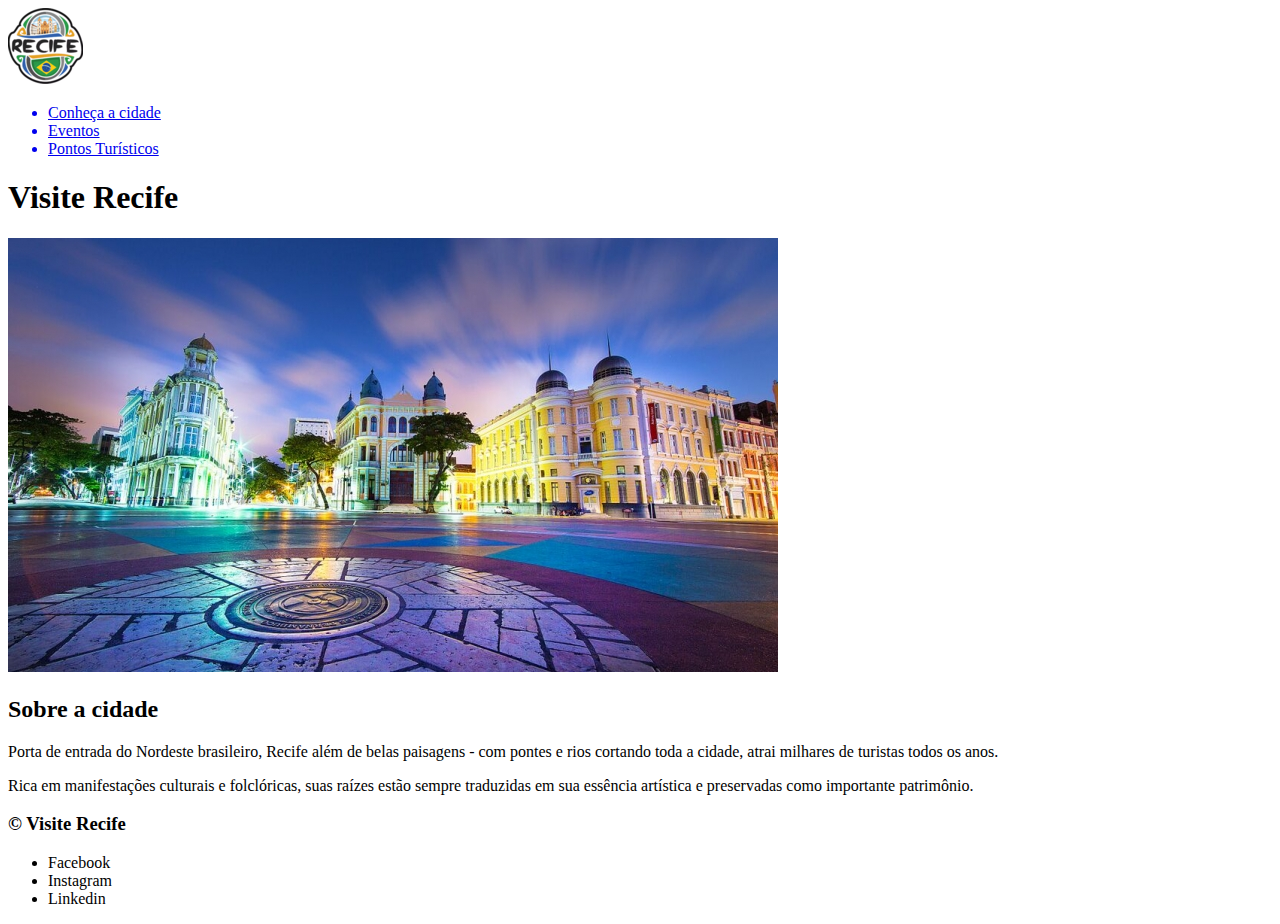
==== index.html @ 31718047 "first commit" ====
<!DOCTYPE html>
<html lang="pt-br">
<head>
    <meta charset="UTF-8">
    <meta name="viewport" content="width=device-width, initial-scale=1.0">
    <title>Visite Recife</title>
</head>
    <body>
      <header>
        <img src="./img/logo_recife.png" alt="Logo Recife">
        <nav>
            <ul>
                <a href="./index.html">
                   <li>Conheça a cidade</li> 
                </a>
                <a href="./eventos.html">
                    <li>Eventos</li>
                </a>
                <a href="./pontos-turisticos.html">
                  <li>Pontos Turísticos</li>     
                </a>         
            </ul>
        </nav>
      </header>
      <main>
        <h1>Visite Recife </h1>
        <img src="img/recife_marco_zero.jpg" alt="Imagem do Marco Zero, em Recife">
        <h2>Sobre a cidade</h2>
        <p>Porta de entrada do Nordeste brasileiro, Recife além de belas paisagens - com pontes e rios cortando toda a cidade, atrai milhares de turistas todos os anos.</p>
        <p>Rica em manifestações culturais e folclóricas, suas raízes estão sempre traduzidas em sua essência artística e preservadas como importante patrimônio.</p>
      </main>  
      <footer>
        <h3>© Visite Recife</h3>
        <ul>
            <li>Facebook</li>
            <li>Instagram</li>
            <li>Linkedin</li>
        </ul>
      </footer>
        
    </body>
</html>
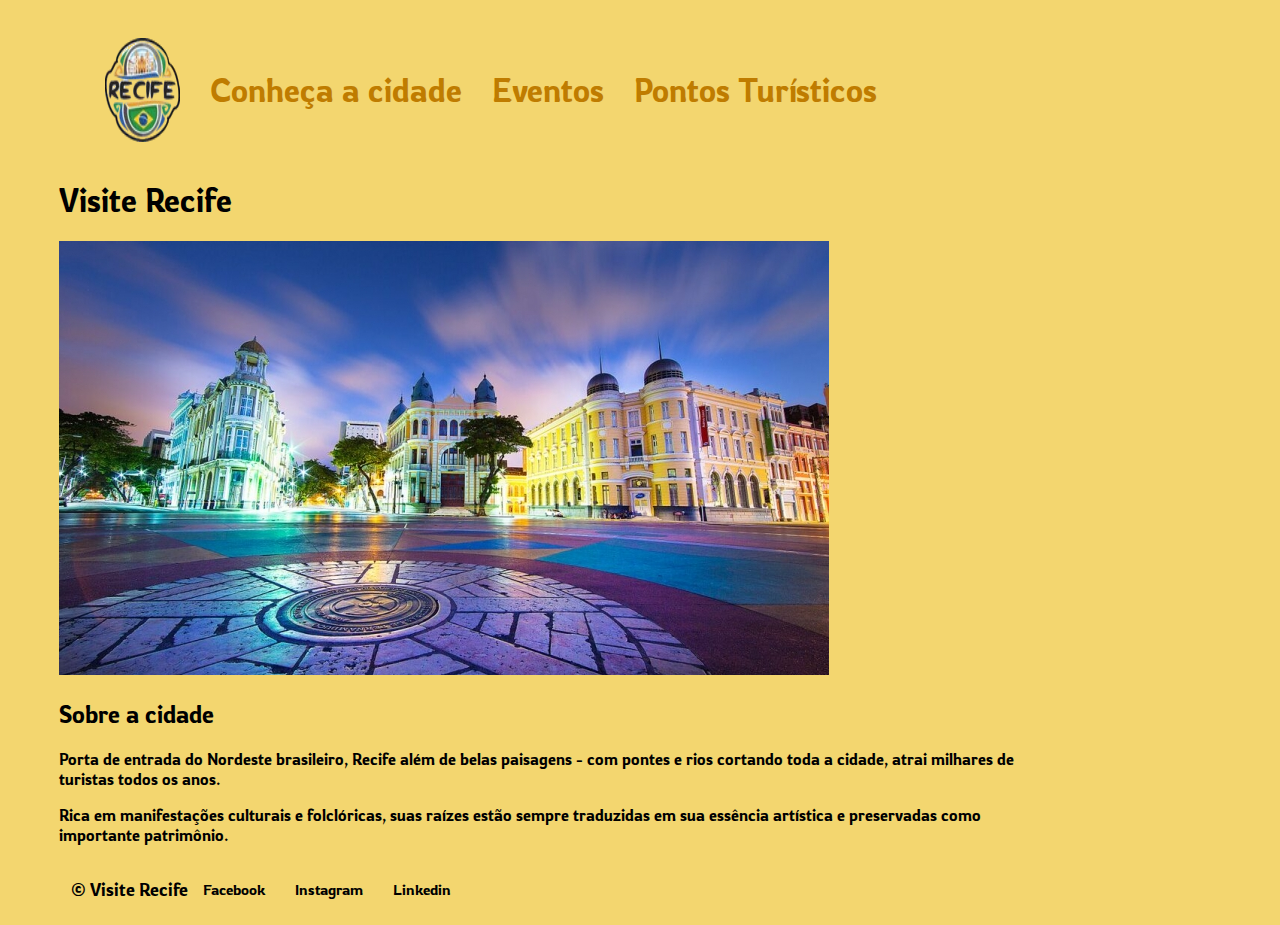
==== commit 578ec0b7: "Implementacao do CSS" ====
--- a/index.html
+++ b/index.html
@@ -2,12 +2,14 @@
 <html lang="pt-br">
 <head>
     <meta charset="UTF-8">
+    <link rel="stylesheet" href="./style.css">
     <meta name="viewport" content="width=device-width, initial-scale=1.0">
     <title>Visite Recife</title>
 </head>
     <body>
-      <header>
+      <header class="cabecalho">
         <img src="./img/logo_recife.png" alt="Logo Recife">
+        <br>
         <nav>
             <ul>
                 <a href="./index.html">
@@ -22,7 +24,7 @@
             </ul>
         </nav>
       </header>
-      <main>
+      <main class="conteudo">
         <h1>Visite Recife </h1>
         <img src="img/recife_marco_zero.jpg" alt="Imagem do Marco Zero, em Recife">
         <h2>Sobre a cidade</h2>
@@ -31,10 +33,10 @@
       </main>  
       <footer>
         <h3>© Visite Recife</h3>
-        <ul>
-            <li>Facebook</li>
-            <li>Instagram</li>
-            <li>Linkedin</li>
+        <ul class="redes-sociais">
+            <li class="texto_footer">Facebook</li>
+            <li class="texto_footer">Instagram</li>
+            <li class="texto_footer">Linkedin</li>
         </ul>
       </footer>
         
--- a/style.css
+++ b/style.css
@@ -0,0 +1,54 @@
+@import url('https://fonts.googleapis.com/css2?family=Rowdies:wght@300;400;700&display=swap');
+
+* {
+    padding: 0%;
+    font-family: "Rowdies", sans-serif;
+    font-weight: 300;
+    font-style: normal;
+    background-color: rgb(243, 214, 111);
+}
+
+.cabecalho {
+    display: flex;
+    justify-content: flex-start;
+    gap: 15px;
+    margin: 3%;
+}
+
+.conteudo {
+    width: 80%;
+    
+}
+ul {
+    list-style-type: none;
+    display: flex;
+    justify-content: flex-start;
+    gap: 30px;
+    font-size: 32px;
+}
+
+a {
+    text-decoration: none;
+    color: rgb(191, 124, 0); 
+}
+h1, h2, p {
+    color: black;
+    margin-left: 5%;
+    
+}
+img {
+    margin-left: 5%;
+}
+
+footer {
+    display: flex;
+    justify-content: flex-start;
+    align-items: center;
+    gap: 15px;
+    font-size: 15px;
+    margin-left: 5%;
+}
+
+.redes-sociais {
+    font-size: 15px;
+}
